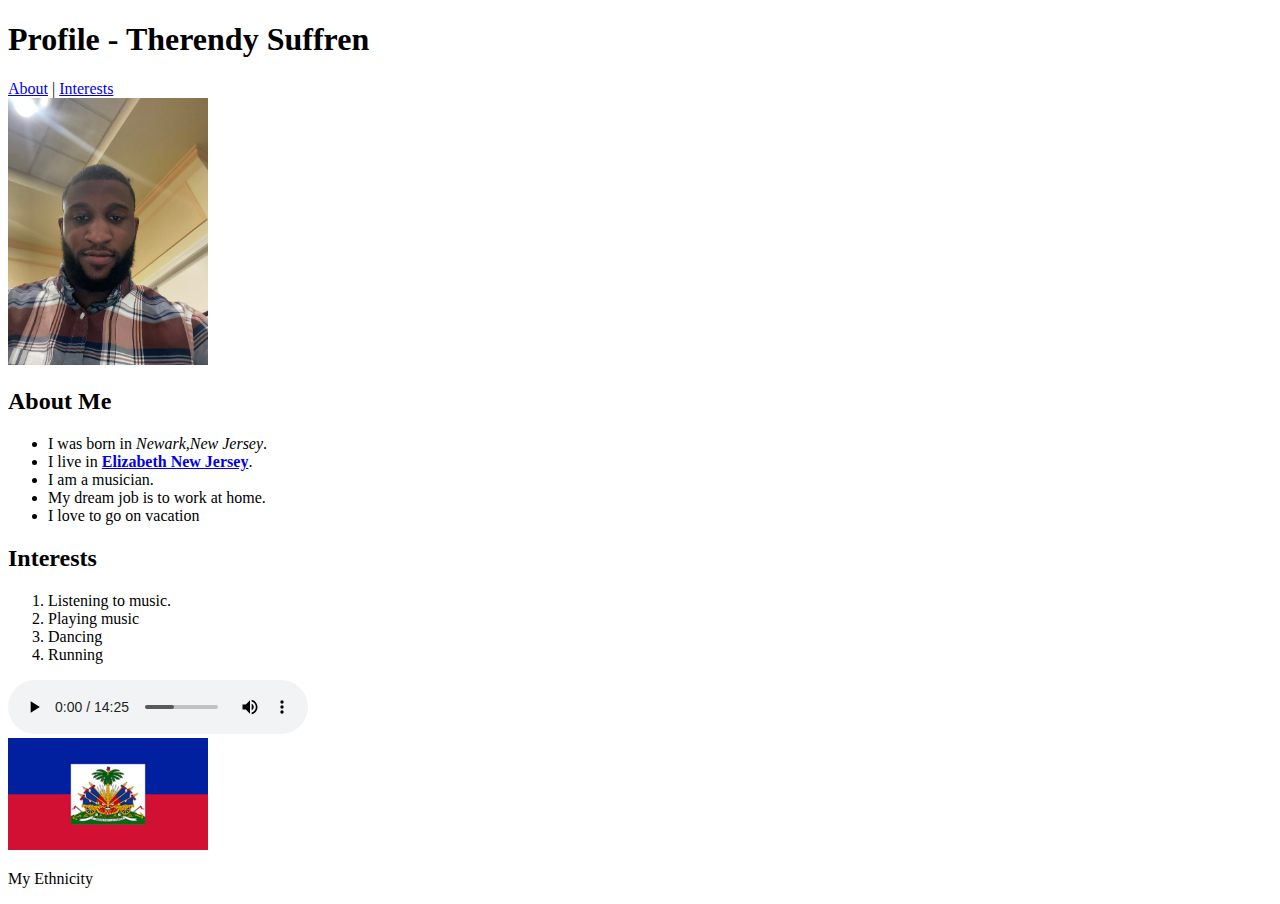
==== index.html @ b180b727 "First Commit" ====
<!DOCTYPE html>
<html lang = "en">
    <head>
         <meta charset = "UTF-8">
         <title>profile-Therendy Suffren</title>
       
    </head>
    <h1>Profile - Therendy Suffren </h1>
    <body>
        <nav>
            <a href="#About">About</a> | <a href="#Interests">Interests</a>
        </nav>
        
        <section id="About">
          <img src = "images/RenderedImage 2.JPG" alt="My profile pic" width="200"/>
          <h2>About Me</h2>

          <ul>
              <li>I was born in <em>Newark,New Jersey</em>. </li>
              <li>I live in <strong><a href="https://www.elizabethnj.org/">Elizabeth New Jersey</a></strong>.</li>
              <li>I am a musician.</li>
              <li>My dream job is to work at home.</li>
              <li>I love to go on vacation</li>
          </ul>
        </section>
        <section id="Interests">
            <h2>Interests</h2>
            <ol>
                <li>Listening to music. </li>
                <li>Playing music </li>
                <li>Dancing</li> 
                <li>Running</li>
            </ol>

            <audio src="mp3s/Haydn_Cello_Concerto_D-1.mp3" controls loop>Your browser does not support HTML5 video. 
                Here is <a href="mp3s/Haydn_Cello_Concerto_D-1.mp3"> a link to the audio</a>instead.</audio>


        </section>

        <img src="images/haitian.jpg" alt="The flag of haiti" width="200"/>

        <p> My Ethnicity</p>

    </body>
</html>
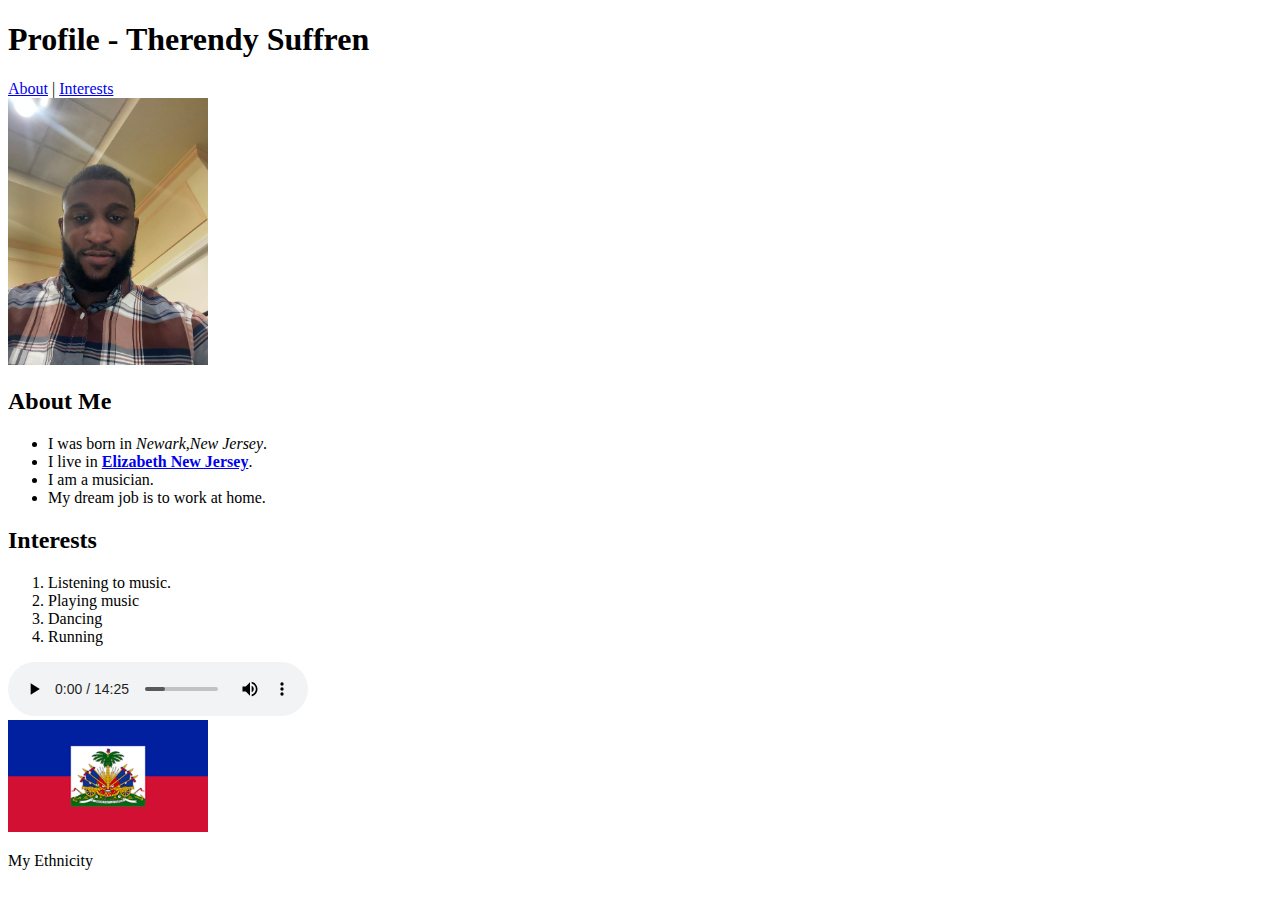
==== commit 870e9b05: "second Commit" ====
--- a/index.html
+++ b/index.html
@@ -20,7 +20,7 @@
               <li>I live in <strong><a href="https://www.elizabethnj.org/">Elizabeth New Jersey</a></strong>.</li>
               <li>I am a musician.</li>
               <li>My dream job is to work at home.</li>
-              <li>I love to go on vacation</li>
+             
           </ul>
         </section>
         <section id="Interests">
